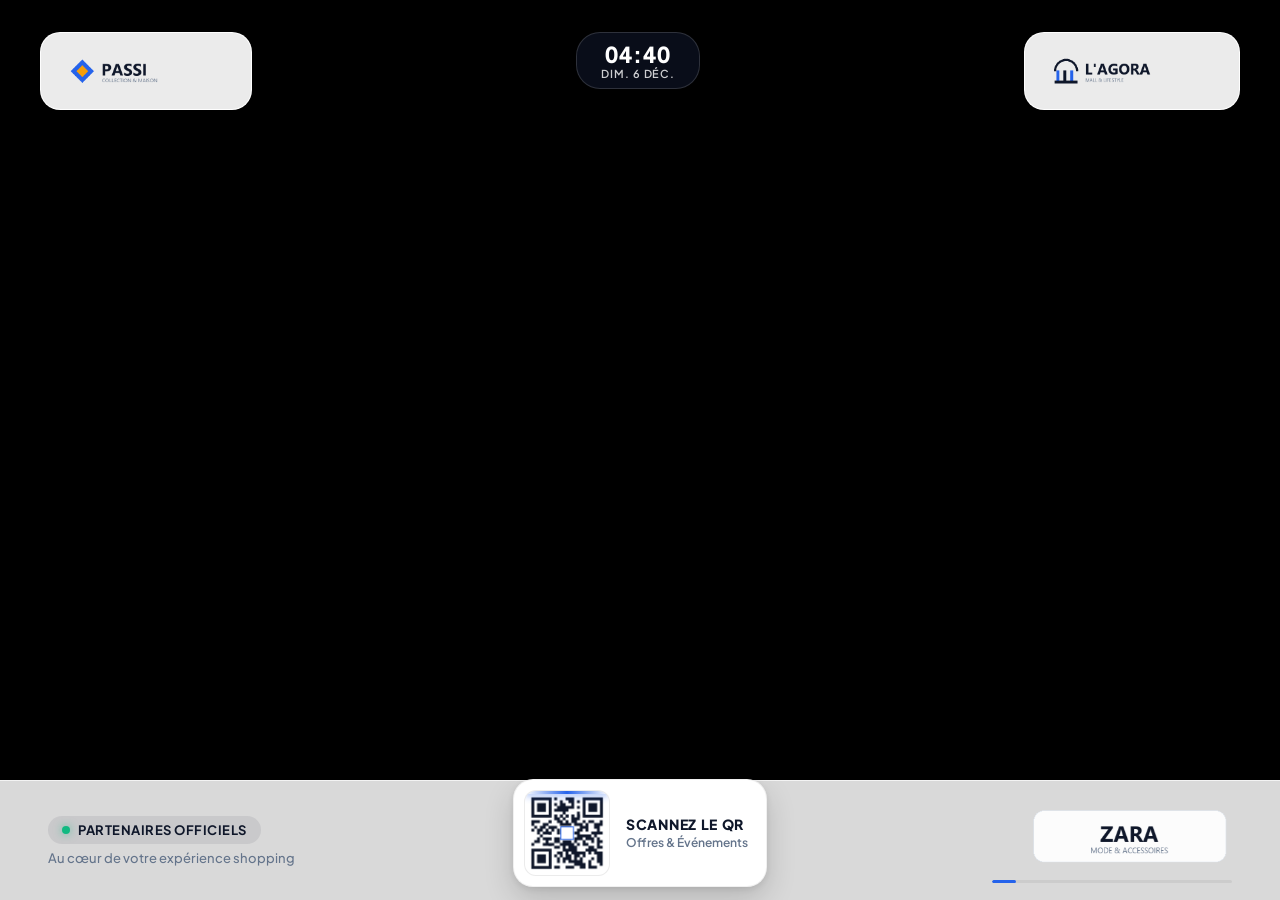
==== index.html @ f229a680 "feat: complete serverless digital signage codebase with headless CMS & offline support" ====
<!DOCTYPE html>
<html lang="fr">
<head>
  <meta charset="UTF-8">
  <meta http-equiv="refresh" content="0; url=public/index.html">
  <title>PubScreen - Redirection...</title>
  <script>
    window.location.replace("public/index.html");
  </script>
</head>
<body style="background: #000; color: #fff; font-family: sans-serif; display: flex; align-items: center; justify-content: center; height: 100vh; margin: 0;">
  <p>Chargement de l'écran dynamique... <a href="public/index.html" style="color: #3b82f6;">Cliquez ici si la redirection ne démarre pas.</a></p>
</body>
</html>
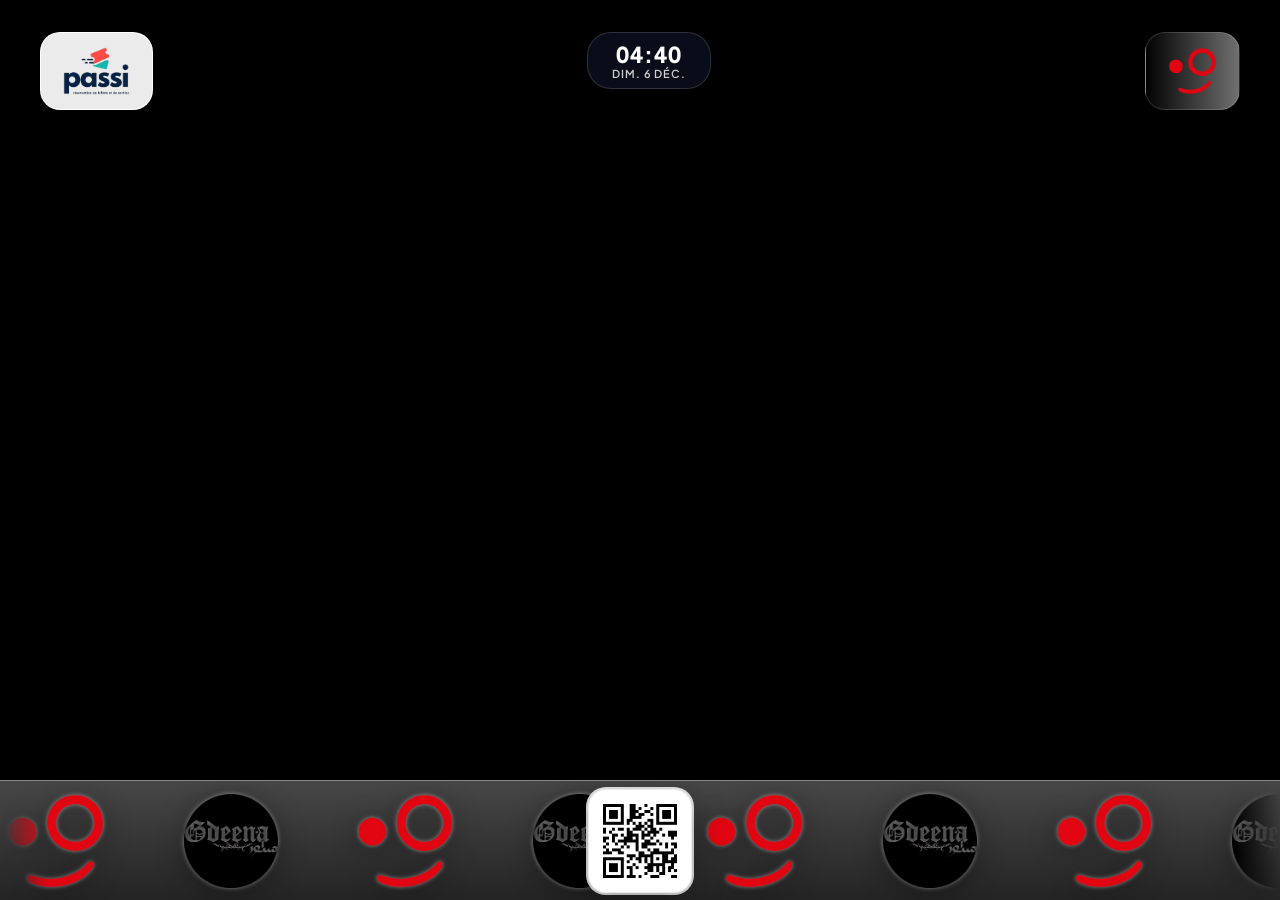
==== commit 147f47f3: "fix: convert vid2 to H.264, fix video autoplay race condition and trailing slash routing" ====
--- a/index.html
+++ b/index.html
@@ -2,10 +2,10 @@
 <html lang="fr">
 <head>
   <meta charset="UTF-8">
-  <meta http-equiv="refresh" content="0; url=public/index.html">
+  <meta http-equiv="refresh" content="0; url=public/">
   <title>PubScreen - Redirection...</title>
   <script>
-    window.location.replace("public/index.html");
+    window.location.replace("public/");
   </script>
 </head>
 <body style="background: #000; color: #fff; font-family: sans-serif; display: flex; align-items: center; justify-content: center; height: 100vh; margin: 0;">
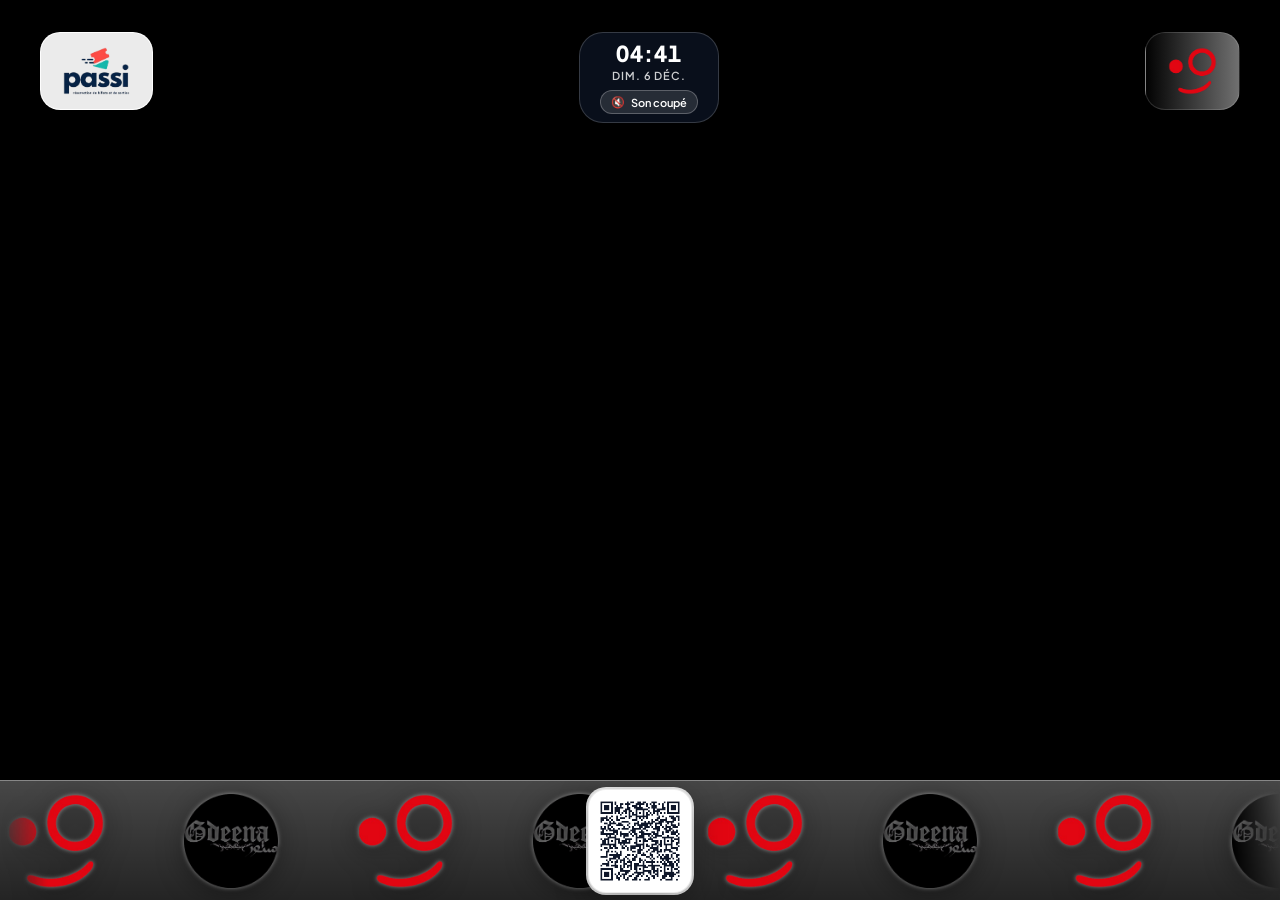
==== commit 48793d8f: "fix(signage): fix video display, add audio controls, 30m loop, and real QR code" ====
--- a/index.html
+++ b/index.html
@@ -3,6 +3,8 @@
 <head>
   <meta charset="UTF-8">
   <meta http-equiv="refresh" content="0; url=public/">
+  <link rel="icon" type="image/x-icon" href="favicon.ico">
+  <link rel="shortcut icon" href="favicon.ico">
   <title>PubScreen - Redirection...</title>
   <script>
     window.location.replace("public/");
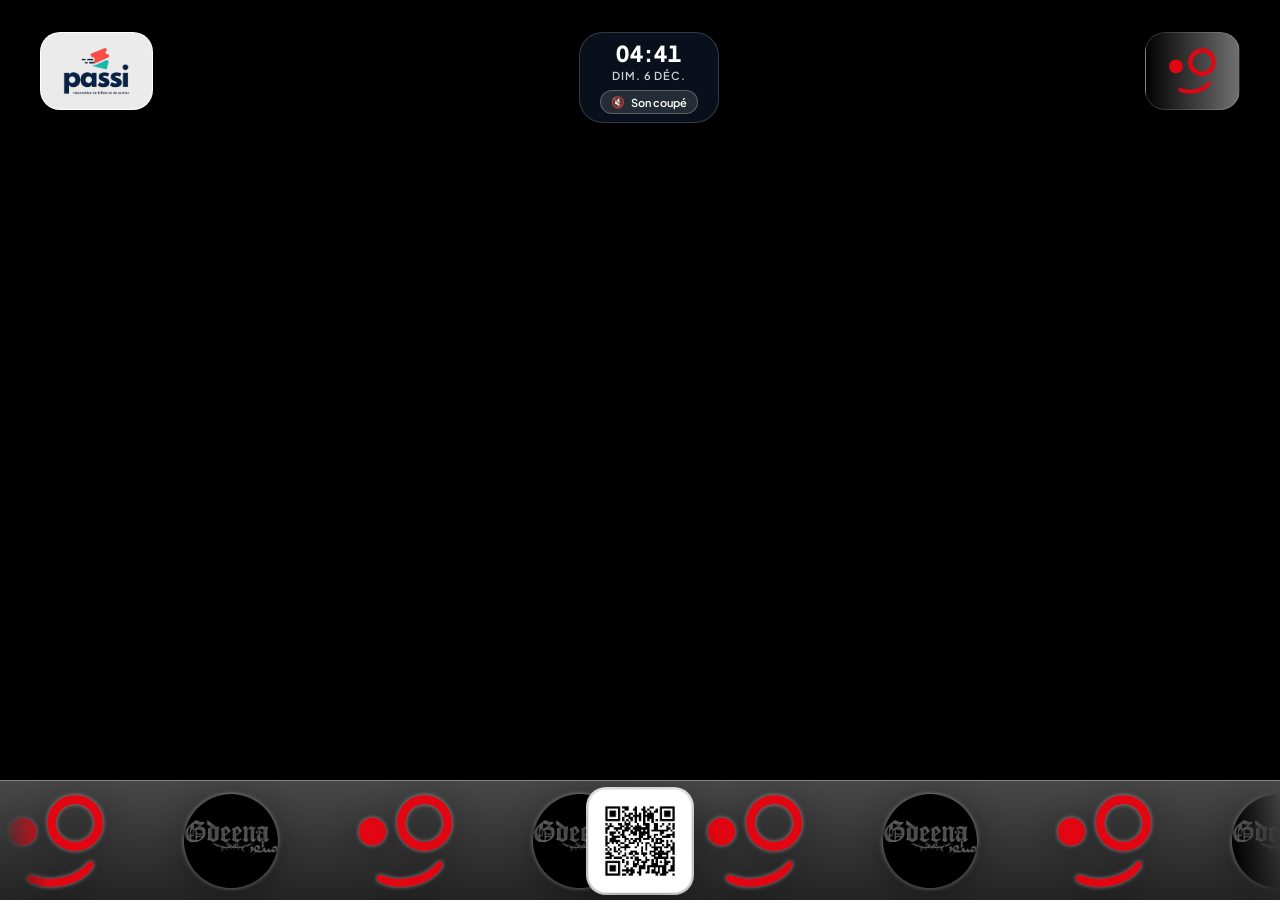
==== commit fe1173e2: "feat(signage): set default video duration slot to 30 min with URL and CMS config support" ====
--- a/index.html
+++ b/index.html
@@ -7,10 +7,16 @@
   <link rel="shortcut icon" href="favicon.ico">
   <title>PubScreen - Redirection...</title>
   <script>
-    window.location.replace("public/");
+    window.location.replace("public/" + window.location.search);
   </script>
 </head>
 <body style="background: #000; color: #fff; font-family: sans-serif; display: flex; align-items: center; justify-content: center; height: 100vh; margin: 0;">
-  <p>Chargement de l'écran dynamique... <a href="public/index.html" style="color: #3b82f6;">Cliquez ici si la redirection ne démarre pas.</a></p>
+  <p>Chargement de l'écran dynamique... <a id="fallback-link" href="public/index.html" style="color: #3b82f6;">Cliquez ici si la redirection ne démarre pas.</a></p>
+  <script>
+    if (window.location.search) {
+      const fl = document.getElementById('fallback-link');
+      if (fl) fl.href = "public/index.html" + window.location.search;
+    }
+  </script>
 </body>
 </html>
